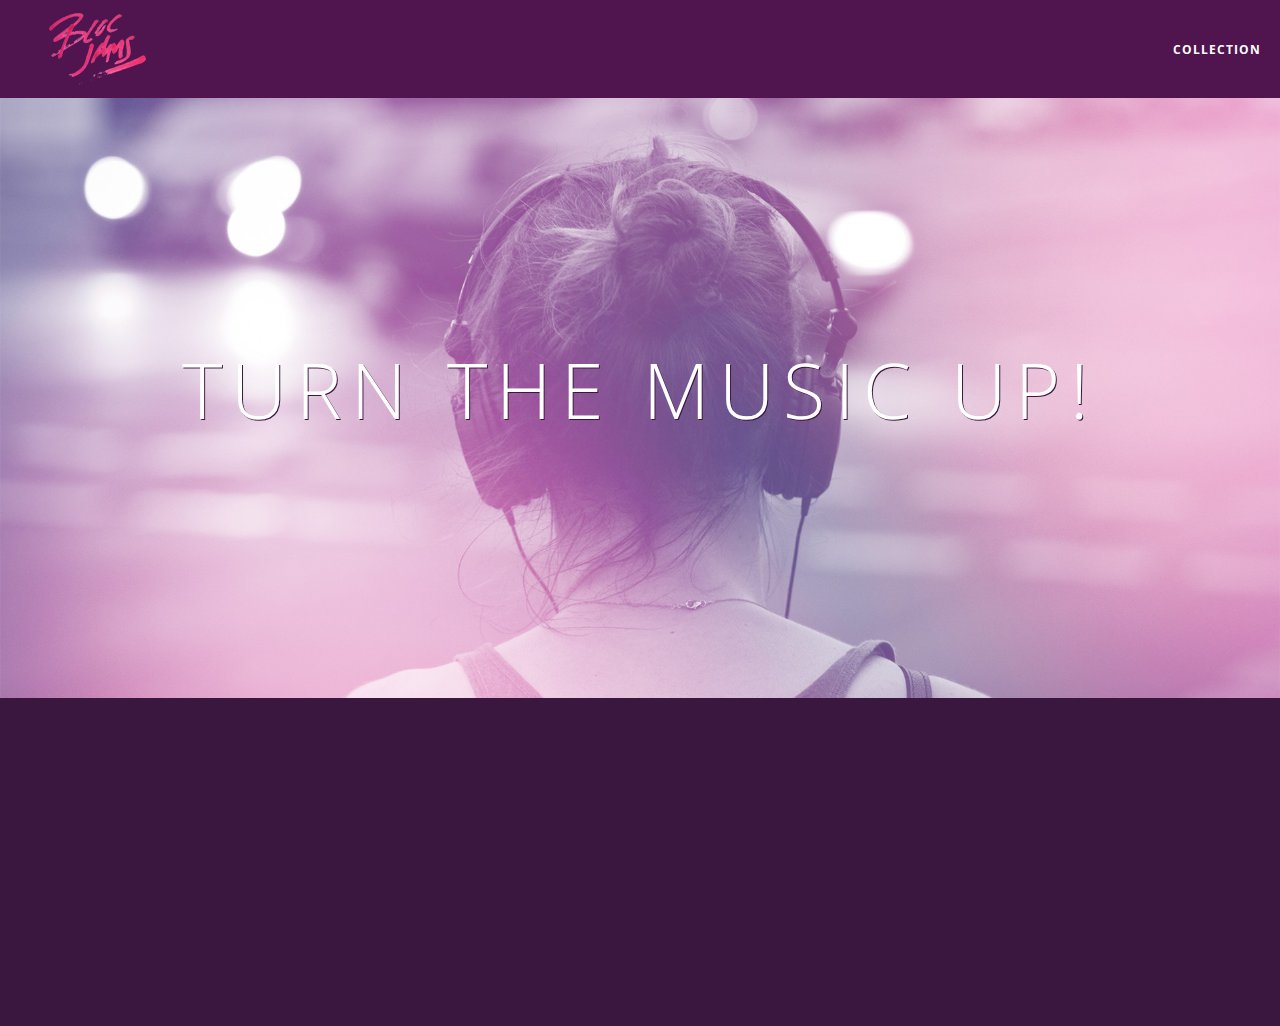
==== index.html @ 43381e7d "Assignment 8 DOM Animation: Complete" ====
<!DOCTYPE html>
<html>
    <head>
        <title>Bloc Jams</title>
        <meta name="viewport" content="width=device-width, initial-scale=1">
        <link rel="stylesheet" type="text/css" href="http://fonts.googleapis.com/css?family=Open+Sans:400,800,600,700,300">
        <link rel="stylesheet" type="text/css" href="http://code.ionicframework.com/ionicons/2.0.1/css/ionicons.min.css">
        <link rel="stylesheet" type="text/css" href="styles/normalize.css">
        <link rel="stylesheet" type="text/css" href="styles/main.css">
        <link rel="stylesheet" type="text/css" href="styles/landing.css">
    </head>

    <body class="landing">

        <nav class="navbar"> <!-- nav bar -->
            <a href="index.html" class="logo">
                <img src="assets/images/bloc_jams_logo.png" alt="bloc jams logo">
            </a>
            <div class="links-container">
                <a href="collection.html" class="navbar-link">Collection</a>
            </div>
        </nav>

        <section class="hero-content"> <!-- hero content -->
            <h1 class="hero-title">Turn the music up!</h1>
        </section>

        <section class="selling-points container clearfix"> <!-- selling points -->
            <div class="point column third">
                <span class="ion-music-note"></span>
                <h5 class="point-title">Choose your music</h5>
                <p class="point-description">The world is full of music; why should you have to listen to music that someone else chose?</p>
            </div>
            <div class="point column third">
                <span class="ion-radio-waves"></span>
                <h5 class="point-title">Unlimited, streaming, ad-free</h5>
                <p class="point-description">No abitrary limits. No distractions.</p>
            </div>
            <div class="point column third">
                <span class="ion-iphone"></span>
                <h5 class="point-title">Mobile Enabled</h5>
                <p class="point-description">Listen to your music on the go. This streaming service is available on all mobile platforms.</p>
            </div>
        </section>

        <script src="scripts/landing.js"></script>

    </body>
</html>
---- styles/main.css ----
*, *::before, *::after {
    -moz-box-sizing: border-box;
    -webkit-box-sizing: border-box;
    box-sizing: border-box;
}

html {
    height: 100%;
    font-size: 100%;
}

body {
    font-family: 'Open Sans';
    color: white;
    min-height: 100%;
}

.navbar {
    position: relative;
    padding: 0.5rem;
    /* #1 */
    background-color: rgb(101,18,95,0.5);
    /* #2 */
    z-index: 1;
}

.navbar .logo {
    position: relative;
    left: 2rem;
    cursor: pointer; /* produces the finger pointer icon when you hover over the logo */
}

.navbar .links-container {
    display: table;
    position: absolute;
    top: 0;
    right: 0;
    height: 100px;
    color: white;
    /* #3 */
    text-decoration: none;
}

.links-container .navbar-link {
    display: table-cell;
    position: relative;
    height: 100%;
    padding-left: 1rem;
    padding-right: 1rem;
    /* #4 */
    vertical-align: middle;
    color: white;
    font-size: 0.625rem;
    letter-spacing: 0.05rem;
    font-weight: 700;
    text-transform: uppercase;
    /* #3 */
    text-decoration: none;
    cursor: pointer;
}

/* #5 */
.links-container .navbar-link:hover {
    color: rgb(233,50,117);
}

.container {
    margin: 0 auto;
    max-width: 64rem;
}

.container.narrow {
    max-width: 56rem;
}

/* Medium and small screens (640px) */
@media (min-width: 640px) {
    html { font-size: 112%; }

    .column {
        float: left;
        padding-left: 1rem;
        padding-right: 1rem;
    }

    .column.full { width: 100%; }
    .column.two-thirds { width: 66.7%; }
    .column.half { width: 50%; }
    .column.third { width: 33.3%; }
    .column.fourth { width: 25%; }
    .column.flow-opposite { float: right; }
}

/* Large screens (1024px) */
@media (min-width: 1024px) {
    html { font-size: 120%; }
}

.clearfix::before,
.clearfix::after {
    content: " ";
    display: table;
}

.clearfix::after {
    clear: both;
}
---- styles/landing.css ----
body.landing {
    background-color: rgb(58,23,63);
}

.hero-content {
    position: relative;
    min-height: 600px;
    background-image: url(../assets/images/bloc_jams_bg.jpg);
    background-repeat: no-repeat;
    background-position: center center;
    background-size: cover;
}

.hero-content .hero-title {
    position: absolute;
    top: 40%;
    -webkit-transform: translateY(-50%);
    -moz-transform: translateY(-50%);
    -ms-transform: translateY(-50%);
    transform: translateY(-50%);
    width: 100%;
    text-align: center;
    font-size: 4rem;
    font-weight: 300;
    text-transform: uppercase;
    letter-spacing: 0.5rem;
    text-shadow: 1px 1px 0px rgb(58,23,63);
}

.hero-title {
    -webkit-transition: steps(end);
    transition: steps(end);
}

.hero-title:hover {
    color: rgb(233,50,117);
    font-size: 5rem;
    font-weight: 600;
}

.selling-points {
    position: relative;
}

.point {
    position: relative;
    padding: 2rem;
    text-align: center;
    opacity: 0;
    -webkit-transform: scaleX(0.9) translateY(3rem);
    -moz-transform: scaleX(0.9) translateY(3rem);
    transform: scaleX(0.9) translateY(3rem);
    -webkit-transition: all .5s ease-in-out;
    -moz-transition: all .5s ease-in-out;
    transition: all .5s ease-in-out;
    -webkit-transition-delay: 1.5s;
    -moz-transition-delay: 1.5s;
    transition-delay: 1.5s;
}

.point .point-title {
    font-size: 1.25rem;
}

.ion-music-note,
.ion-radio-waves,
.ion-iphone {
    color: rgb(233,50,117);
    font-size: 5rem;
}
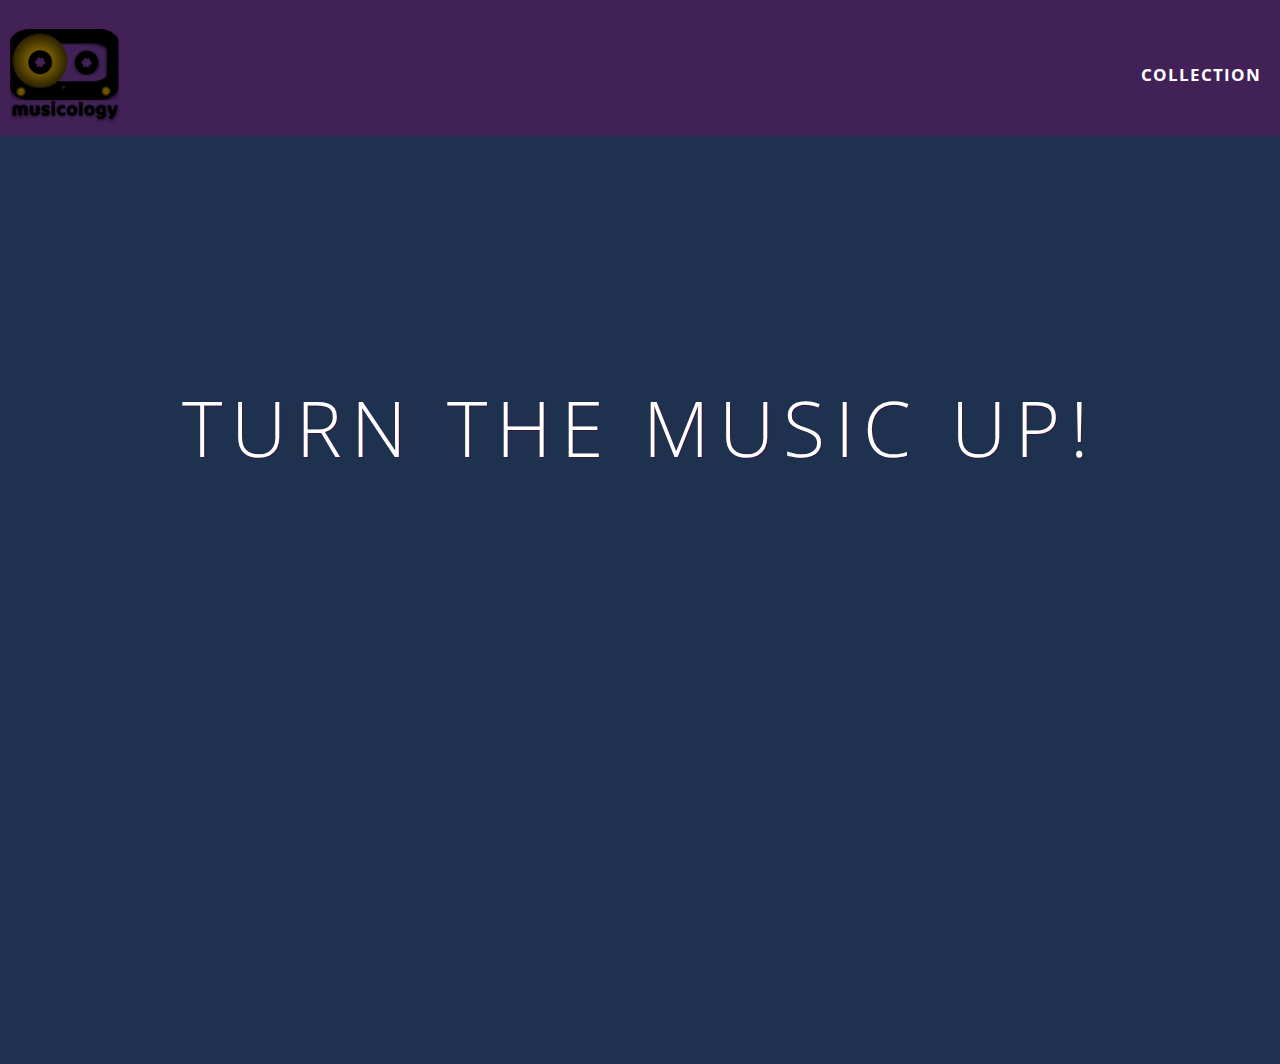
==== commit 671cfd7f: "Pre-Deployment Landing Page & Logo Done" ====
--- a/index.html
+++ b/index.html
@@ -14,7 +14,7 @@
 
         <nav class="navbar"> <!-- nav bar -->
             <a href="index.html" class="logo">
-                <img src="assets/images/bloc_jams_logo.png" alt="bloc jams logo">
+                <img src="assets/images/Musicology_Logo2.png" alt="musicology logo">
             </a>
             <div class="links-container">
                 <a href="collection.html" class="navbar-link">Collection</a>
@@ -29,20 +29,21 @@
             <div class="point column third">
                 <span class="ion-music-note"></span>
                 <h5 class="point-title">Choose your music</h5>
-                <p class="point-description">The world is full of music; why should you have to listen to music that someone else chose?</p>
+                <p class="point-description">The world is full of music;</br>why should you have to listen</br>to music someone else chose?</p>
             </div>
             <div class="point column third">
                 <span class="ion-radio-waves"></span>
-                <h5 class="point-title">Unlimited, streaming, ad-free</h5>
+                <h5 class="point-title">Unlimited,</br>streaming, ad-free</h5>
                 <p class="point-description">No abitrary limits. No distractions.</p>
             </div>
             <div class="point column third">
                 <span class="ion-iphone"></span>
                 <h5 class="point-title">Mobile Enabled</h5>
-                <p class="point-description">Listen to your music on the go. This streaming service is available on all mobile platforms.</p>
+                <p class="point-description">Listen to your music on the go.</br>This streaming service is available</br>on all mobile platforms.</p>
             </div>
         </section>
 
+        <script src="https://code.jquery.com/jquery-2.1.3.min.js"></script>
         <script src="scripts/landing.js"></script>
 
     </body>
--- a/styles/main.css
+++ b/styles/main.css
@@ -17,6 +17,7 @@
 
 .navbar {
     position: relative;
+    top: 0;
     padding: 0.5rem;
     /* #1 */
     background-color: rgb(101,18,95,0.5);
@@ -26,7 +27,8 @@
 
 .navbar .logo {
     position: relative;
-    left: 2rem;
+    top: 1rem;
+    left: 0;
     cursor: pointer; /* produces the finger pointer icon when you hover over the logo */
 }
 
@@ -35,7 +37,7 @@
     position: absolute;
     top: 0;
     right: 0;
-    height: 100px;
+    height: 150px;
     color: white;
     /* #3 */
     text-decoration: none;
@@ -50,7 +52,7 @@
     /* #4 */
     vertical-align: middle;
     color: white;
-    font-size: 0.625rem;
+    font-size: .9rem;
     letter-spacing: 0.05rem;
     font-weight: 700;
     text-transform: uppercase;
@@ -61,7 +63,8 @@
 
 /* #5 */
 .links-container .navbar-link:hover {
-    color: rgb(233,50,117);
+    color: rgb(170, 134, 3);
+    font-size: 1rem;
 }
 
 .container {
--- a/styles/landing.css
+++ b/styles/landing.css
@@ -1,11 +1,11 @@
 body.landing {
-    background-color: rgb(58,23,63);
+    background-color: rgb(30,49,79);
 }
 
 .hero-content {
     position: relative;
     min-height: 600px;
-    background-image: url(../assets/images/bloc_jams_bg.jpg);
+    background-image: url(../assets/images/BW_headphones.jpg);
     background-repeat: no-repeat;
     background-position: center center;
     background-size: cover;
@@ -33,7 +33,7 @@
 }
 
 .hero-title:hover {
-    color: rgb(233,50,117);
+    color: rgb(170, 134, 3);
     font-size: 5rem;
     font-weight: 600;
 }
@@ -50,12 +50,12 @@
     -webkit-transform: scaleX(0.9) translateY(3rem);
     -moz-transform: scaleX(0.9) translateY(3rem);
     transform: scaleX(0.9) translateY(3rem);
-    -webkit-transition: all .5s ease-in-out;
-    -moz-transition: all .5s ease-in-out;
-    transition: all .5s ease-in-out;
-    -webkit-transition-delay: 1.5s;
-    -moz-transition-delay: 1.5s;
-    transition-delay: 1.5s;
+    -webkit-transition: all .25s ease-in-out;
+    -moz-transition: all .25s ease-in-out;
+    transition: all .25s ease-in-out;
+    -webkit-transition-delay: .2s;
+    -moz-transition-delay: .2s;
+    transition-delay: .2s;
 }
 
 .point .point-title {
@@ -65,7 +65,7 @@
 .ion-music-note,
 .ion-radio-waves,
 .ion-iphone {
-    color: rgb(233,50,117);
+    color: rgb(170, 134, 3);
     font-size: 5rem;
 }
 
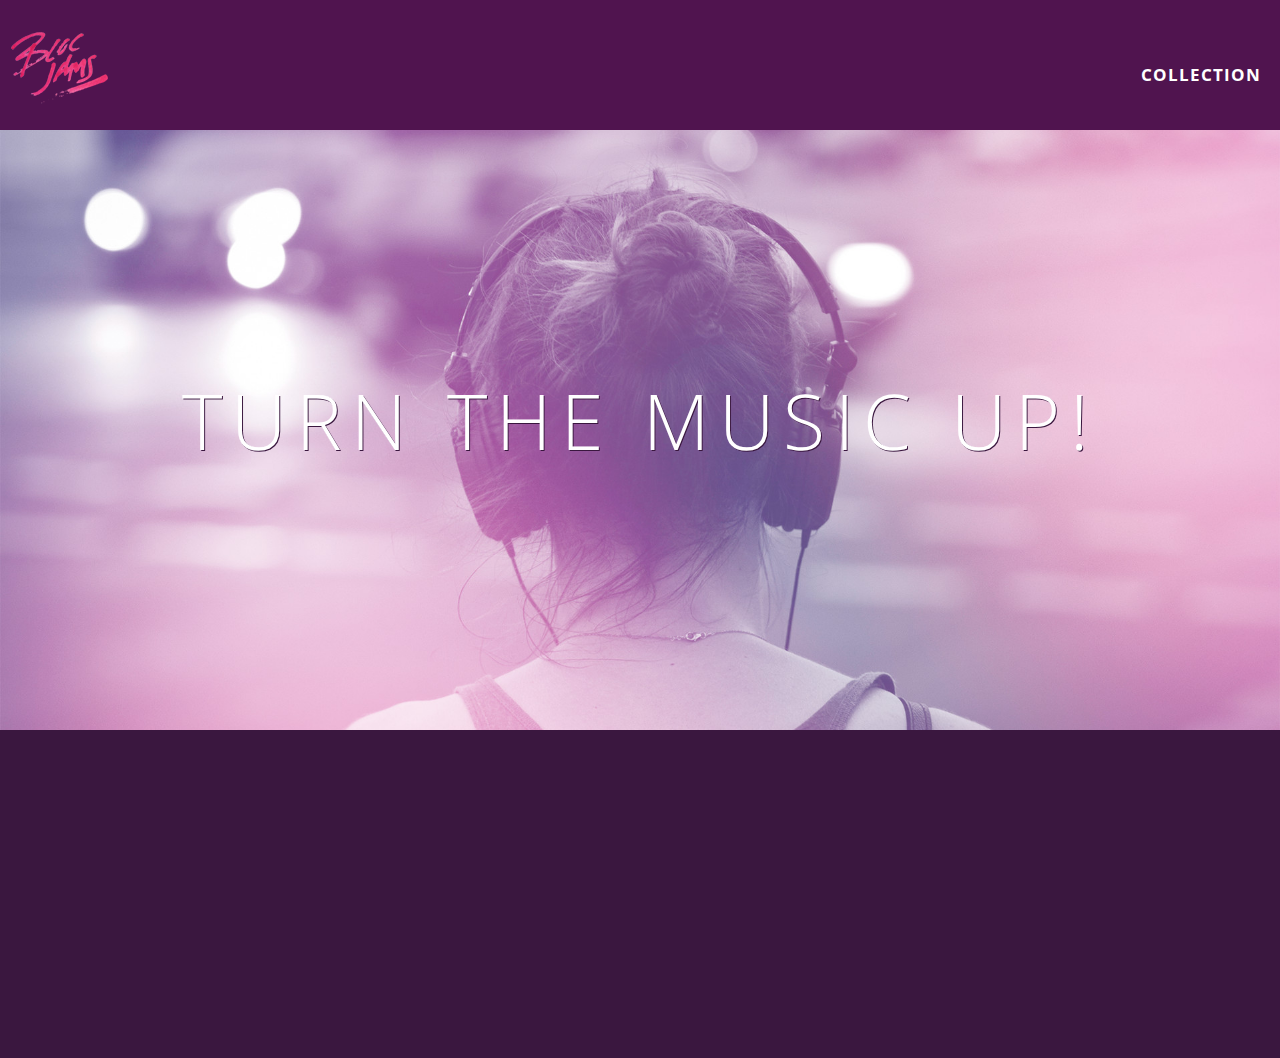
==== commit b4a03d91: "Revert Style to Original Program Design" ====
--- a/index.html
+++ b/index.html
@@ -14,7 +14,7 @@
 
         <nav class="navbar"> <!-- nav bar -->
             <a href="index.html" class="logo">
-                <img src="assets/images/Musicology_Logo2.png" alt="musicology logo">
+                <img src="assets/images/bloc-logo-white.png" alt="bloc-jams logo">
             </a>
             <div class="links-container">
                 <a href="collection.html" class="navbar-link">Collection</a>
@@ -29,17 +29,17 @@
             <div class="point column third">
                 <span class="ion-music-note"></span>
                 <h5 class="point-title">Choose your music</h5>
-                <p class="point-description">The world is full of music;</br>why should you have to listen</br>to music someone else chose?</p>
+                <p class="point-description">The world is full of music. Why should you have to listen to music someone else chose?</p>
             </div>
             <div class="point column third">
                 <span class="ion-radio-waves"></span>
-                <h5 class="point-title">Unlimited,</br>streaming, ad-free</h5>
+                <h5 class="point-title">Unlimited, streaming, ad-free</h5>
                 <p class="point-description">No abitrary limits. No distractions.</p>
             </div>
             <div class="point column third">
                 <span class="ion-iphone"></span>
                 <h5 class="point-title">Mobile Enabled</h5>
-                <p class="point-description">Listen to your music on the go.</br>This streaming service is available</br>on all mobile platforms.</p>
+                <p class="point-description">Listen to your music on the go. This streaming service is available on all mobile platforms.</p>
             </div>
         </section>
 
@@ -48,4 +48,3 @@
 
     </body>
 </html>
-
--- a/styles/main.css
+++ b/styles/main.css
@@ -23,6 +23,7 @@
     background-color: rgb(101,18,95,0.5);
     /* #2 */
     z-index: 1;
+    min-height: 130px;
 }
 
 .navbar .logo {
@@ -63,7 +64,7 @@
 
 /* #5 */
 .links-container .navbar-link:hover {
-    color: rgb(170, 134, 3);
+    color: rgb(233,50,117);
     font-size: 1rem;
 }
 
--- a/styles/landing.css
+++ b/styles/landing.css
@@ -1,11 +1,11 @@
 body.landing {
-    background-color: rgb(30,49,79);
+    background-color: rgb(58,23,63);
 }
 
 .hero-content {
     position: relative;
     min-height: 600px;
-    background-image: url(../assets/images/BW_headphones.jpg);
+    background-image: url(../assets/images/bloc_jams_bg.jpg);
     background-repeat: no-repeat;
     background-position: center center;
     background-size: cover;
@@ -33,8 +33,8 @@
 }
 
 .hero-title:hover {
-    color: rgb(170, 134, 3);
-    font-size: 5rem;
+    color: rgb(233,50,117);
+    font-size: 4rem;
     font-weight: 600;
 }
 
@@ -65,7 +65,6 @@
 .ion-music-note,
 .ion-radio-waves,
 .ion-iphone {
-    color: rgb(170, 134, 3);
+    color: rgb(233,50,117);
     font-size: 5rem;
 }
-
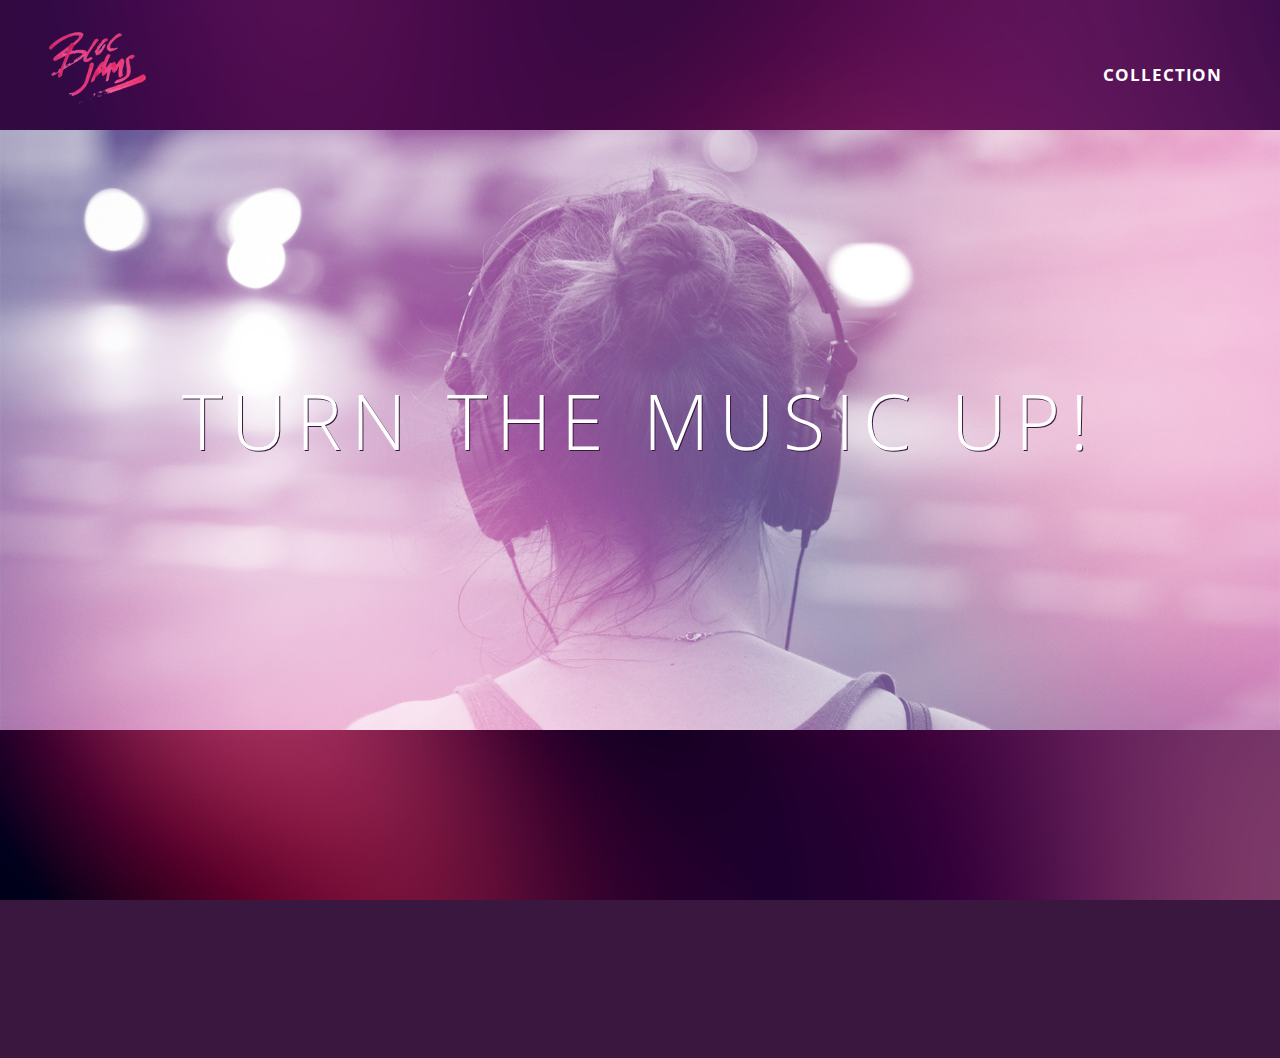
==== commit 8c1e9e7a: "Update Missed Style Details" ====
--- a/index.html
+++ b/index.html
@@ -8,6 +8,9 @@
         <link rel="stylesheet" type="text/css" href="styles/normalize.css">
         <link rel="stylesheet" type="text/css" href="styles/main.css">
         <link rel="stylesheet" type="text/css" href="styles/landing.css">
+        <link rel="stylesheet" type="text/css" href="styles/collection.css">
+        <link rel="stylesheet" type="text/css" href="styles/album.css">
+        <link rel="stylesheet" type="text/css" href="styles/player_bar.css">
     </head>
 
     <body class="landing">
--- a/styles/main.css
+++ b/styles/main.css
@@ -29,7 +29,7 @@
 .navbar .logo {
     position: relative;
     top: 1rem;
-    left: 0;
+    left: 2rem;
     cursor: pointer; /* produces the finger pointer icon when you hover over the logo */
 }
 
@@ -37,7 +37,7 @@
     display: table;
     position: absolute;
     top: 0;
-    right: 0;
+    right: 2rem;
     height: 150px;
     color: white;
     /* #3 */
--- a/styles/collection.css
+++ b/styles/collection.css
@@ -0,0 +1,41 @@
+body {
+    background-image: url(../assets/images/blurred_backgrounds/blur_bg_2.jpg);
+    background-repeat: no-repeat;
+    background-attachment: fixed;
+    background-position: center center;
+    background-size: cover;
+}
+
+.album-covers {
+    position: relative;
+    margin-left: 3em;
+}
+
+collection-album-container {
+    position: relative;
+    margin-top: 30px;
+    margin-bottom: 20px;
+    text-align: center;
+}
+
+.collection-album-container .caption {
+    margin-top: 10px;
+}
+
+.collection-album-container .caption p {
+    font-size: 1rem;
+    font-weight: 300;
+    color: rgba(255,255,255,0.6);
+}
+
+.collection-album-container .caption p a {
+    color: rgba(255,255,255,0.6);
+}
+
+.collection-album-container .caption p a.album-name {
+    color: white;
+}
+
+.collection-album-container img {
+    width: 70%;
+}
--- a/styles/album.css
+++ b/styles/album.css
@@ -0,0 +1,103 @@
+body.album {
+    background-image: url(../assets/images/blurred_backgrounds/blur_bg_3.jpg);
+    background-repeat: no-repeat;
+    background-attachment: fixed;
+    background-position: center center;
+    background-size: cover;
+}
+
+.album-cover-art {
+    position: relative;
+    left: 35%;
+    margin-top: 0;
+    width: 60%;
+}
+
+.album-view-details {
+    position: relative;
+
+}
+
+.album-view-details .album-view-title {
+    font-weight: 300;
+    font-size: 2rem;
+}
+
+.album-view-details .album-view-artist {
+    font-weight: 300;
+    font-size: 1.5rem;
+}
+
+.album-view-details .album-view-release-info {
+    font-weight: 300;
+    font-size: 0.75rem;
+}
+
+.album-view-song-list {
+    width: 90%;
+    margin: 1.5rem auto 150px;
+    font-weight: 300;
+    font-size: 0.75em;
+    border-collapse: collapse;
+}
+
+.album-view-song-item {
+    height: 3rem;
+    /* #1 */
+    border-bottom: 1px solid rgba(255,255,255,0.5);
+}
+
+.song-item-number {
+    width: 5%;
+    min-width: 30px;
+}
+
+.song-item-title {
+    width: 85%;
+}
+
+.song-item-duration {
+    width: 5%;
+}
+
+.album-song-button {
+    text-align: center;
+    font-size: 14px;
+    background-color: white;
+    color: rgb(210, 40, 123);
+    border-radius: 50% 50%;
+    display: inline-block;
+    width: 28px;
+    height: 28px;
+}
+
+.album-song-button:hover {
+    cursor: pointer;
+    color: white;
+    background-color: rgb(210, 40, 123);
+}
+
+.album-song-button span {
+    line-height: 28px;
+}
+
+/* Centered text looks better on smaller devices */
+@media (max-width: 640px) and (min-width: 320px) {
+    .album-view-details {
+        text-align: center;
+    }
+
+    .album-view-title {
+        margin-top: 0;
+    }
+}
+
+/* #3 */
+@media (max-width: 1024px) and (min-width: 320px) {
+    .album-view-song-list {
+        position: relative;
+        top: 1rem;
+        width: 80%;
+        margin: auto;
+    }
+}
--- a/styles/player_bar.css
+++ b/styles/player_bar.css
@@ -0,0 +1,191 @@
+.player-bar {
+    position: fixed;
+    bottom: 0;
+    left: 0;
+    right: 0;
+    height: 125px;
+    background-color: rgba(255, 255, 255, 0.3);
+    z-index: 100;
+}
+
+.player-bar a {
+    font-size: 1.1rem;
+    vertical-align: middle;
+}
+
+.player-bar a,
+.player-bar a:hover {
+    color: white;
+    cursor: pointer;
+    text-decoration: none;
+}
+
+.player-bar .container {
+    display: table;
+    padding: 0;
+    width: 90%;
+    min-height: 100%;
+}
+
+.player-bar .control-group {
+    display: table-cell;
+    vertical-align: middle;
+}
+
+.player-bar .main-controls {
+    width: 25%;
+    text-align: left;
+    padding-right: 1rem;
+}
+
+.player-bar .main-controls .previous {
+    margin-right: 16.5%;
+}
+
+.player-bar .main-controls .play-pause {
+    margin-right: 15%;
+    font-size: 1.6rem;
+}
+
+.player-bar .currently-playing {
+    width: 50%;
+    text-align: center;
+    position: relative;
+}
+
+.player-bar .currently-playing .song-name,
+.player-bar .currently-playing .artist-name,
+.player-bar .currently-playing .artist-song-mobile {
+    text-align: center;
+    font-size: 0.75rem;
+    margin: 0;
+    position: absolute;
+    width: 100%;
+    font-weight: 300;
+}
+
+.player-bar .currently-playing .song-name,
+.player-bar .currently-playing .artist-song-mobile {
+    top: 1.1rem;
+}
+
+.player-bar .currently-playing .artist-name {
+    bottom: 1.1rem;
+}
+
+.player-bar .currently-playing .artist-song-mobile {
+    display: none;
+}
+
+.seek-control {
+    position: relative;
+    font-size: 0.8rem;
+}
+
+.seek-control .current-time {
+    position: absolute;
+    top: 0.5rem;
+}
+
+.seek-control .total-time {
+    position: absolute;
+    right: 0;
+    top: 0.5rem;
+}
+
+.seek-bar {
+    height: 0.25rem;
+    background-color: rgba(255, 255, 255, 0.3);
+    border-radius: 2px;
+    position: relative;
+    cursor: pointer;
+}
+
+/* play with the seek-bar properties to learn */
+.seek-bar .fill {
+    background-color: white;
+    width: 36%;
+    height: 0.25rem;
+    border-radius: 2px;
+}
+
+.seek-bar .thumb {
+    position: absolute;
+    height: 0.5rem;
+    width: 0.5rem;
+    background-color: white;
+    left: 36%;
+    top: 50%;
+    /* account for size increase & holds element in place when user hovers over .thumb */
+    margin-left: -0.25rem;
+    margin-top: -0.25rem;
+    border-radius: 50%;
+    cursor: pointer;
+    -webkit-transition: all 100ms ease-in-out;
+        -moz-transition: all 100ms ease-in-out;
+            transition: width 100ms ease-in-out,
+                        height 100ms ease-in-out,
+                        margin-top 100ms ease-in-out,
+                        margin-left 100ms ease-in-out;
+}
+
+.seek-bar:hover .thumb {
+    width: 1.1rem;
+    height: 1.1rem;
+    margin-top: -0.5rem;
+    margin-left: -0.5rem;
+}
+
+.player-bar .volume {
+    width: 25%;
+    text-align: right;
+}
+
+/* play with the volume icon controls to learn */
+.player-bar .volume .icon {
+    font-size: 1.1rem;
+    display: inline-block;
+    vertical-align: middle;
+}
+
+.player-bar .volume .seek-bar {
+    display: inline-block;
+    width: 5.75rem;
+    vertical-align: middle;
+}
+
+/* account for devices with smaller screens */
+@media (max-width: 640px) {
+    .player-bar {
+        padding: 1rem;
+        background-color: rgba(0, 0, 0, 0.6);
+    }
+
+    .player-bar .main-controls,
+    .player-bar .currently-playing,
+    .player-bar .volume {
+        display: block;
+        margin: 0 auto;
+        padding: 0;
+        width: 100%;
+        text-align: center;
+    }
+
+    .player-bar .main-controls,
+    .player-bar .volume {
+        min-height: 3.5rem;
+    }
+
+    .player-bar .currently-playing {
+        min-height: 2.5rem;
+    }
+
+    .player-bar .artist-name,
+    .player-bar .song-name {
+        display: none;
+    }
+
+    .player-bar .currentl-playing .artist-song-mobile {
+        display: block;
+    }
+}
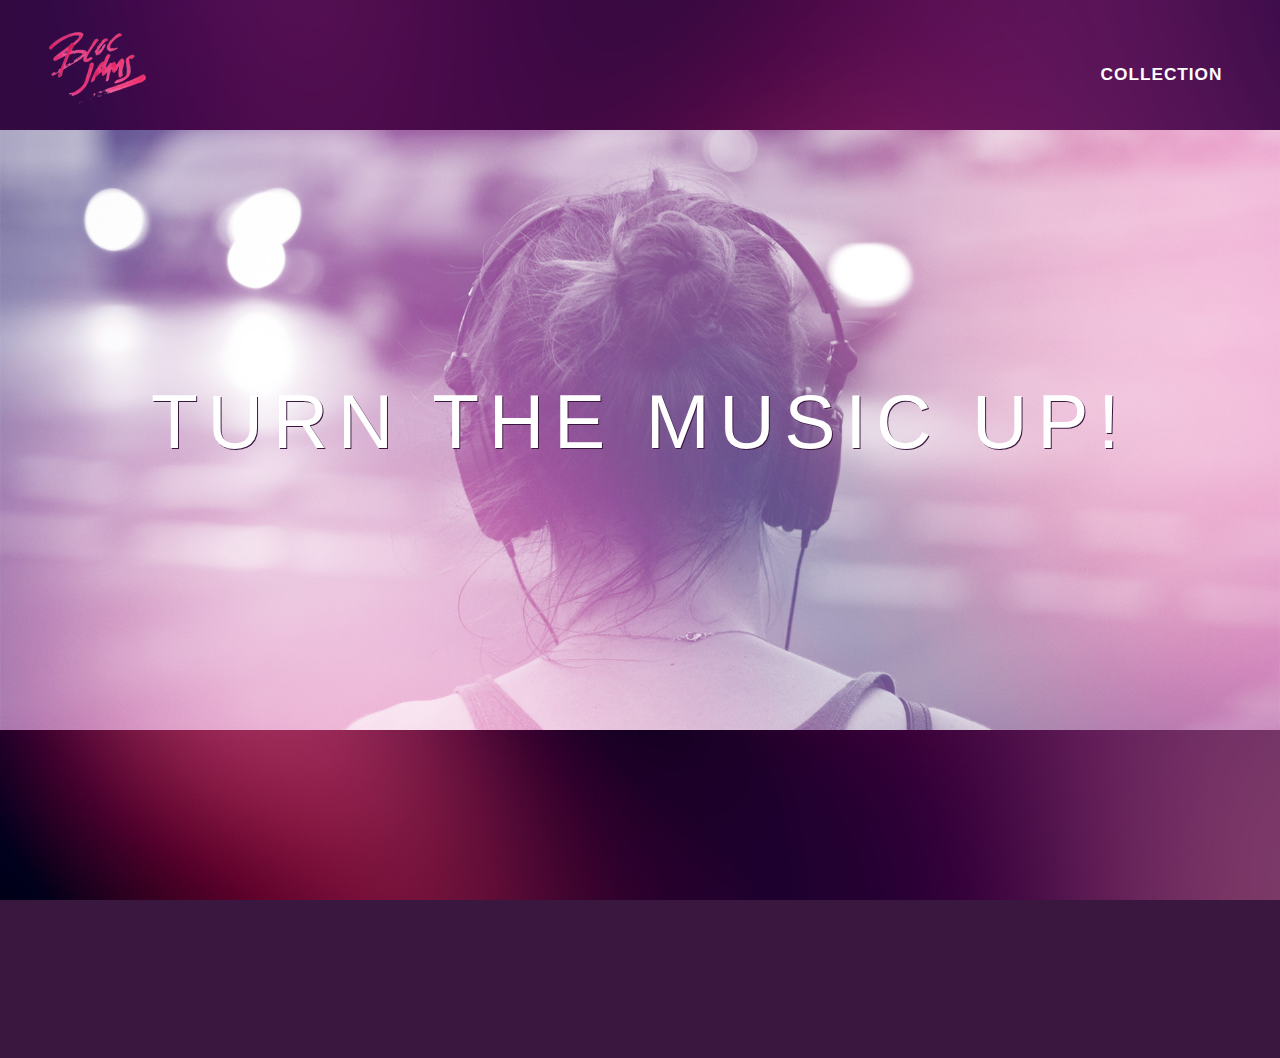
==== commit a006dcf5: "Fix Ionicon & Font Family Security Issues" ====
--- a/index.html
+++ b/index.html
@@ -3,8 +3,8 @@
     <head>
         <title>Bloc Jams</title>
         <meta name="viewport" content="width=device-width, initial-scale=1">
-        <link rel="stylesheet" type="text/css" href="http://fonts.googleapis.com/css?family=Open+Sans:400,800,600,700,300">
-        <link rel="stylesheet" type="text/css" href="http://code.ionicframework.com/ionicons/2.0.1/css/ionicons.min.css">
+        <link rel="stylesheet" type="text/css" href="<link href="https://fonts.googleapis.com/css?family=Open+Sans" rel="stylesheet">
+        <link rel="stylesheet" type="text/css" href="https://code.ionicframework.com/ionicons/1.5.2/css/ionicons.min.css">
         <link rel="stylesheet" type="text/css" href="styles/normalize.css">
         <link rel="stylesheet" type="text/css" href="styles/main.css">
         <link rel="stylesheet" type="text/css" href="styles/landing.css">
--- a/styles/main.css
+++ b/styles/main.css
@@ -10,7 +10,7 @@
 }
 
 body {
-    font-family: 'Open Sans';
+    font-family: 'Open Sans', sans-serif;
     color: white;
     min-height: 100%;
 }
--- a/styles/landing.css
+++ b/styles/landing.css
@@ -20,6 +20,7 @@
     transform: translateY(-50%);
     width: 100%;
     text-align: center;
+    font-family: 'Open Sans', sans-serif;
     font-size: 4rem;
     font-weight: 300;
     text-transform: uppercase;
@@ -45,6 +46,7 @@
 .point {
     position: relative;
     padding: 2rem;
+    font-family: 'Open Sans', sans-serif;
     text-align: center;
     opacity: 0;
     -webkit-transform: scaleX(0.9) translateY(3rem);
